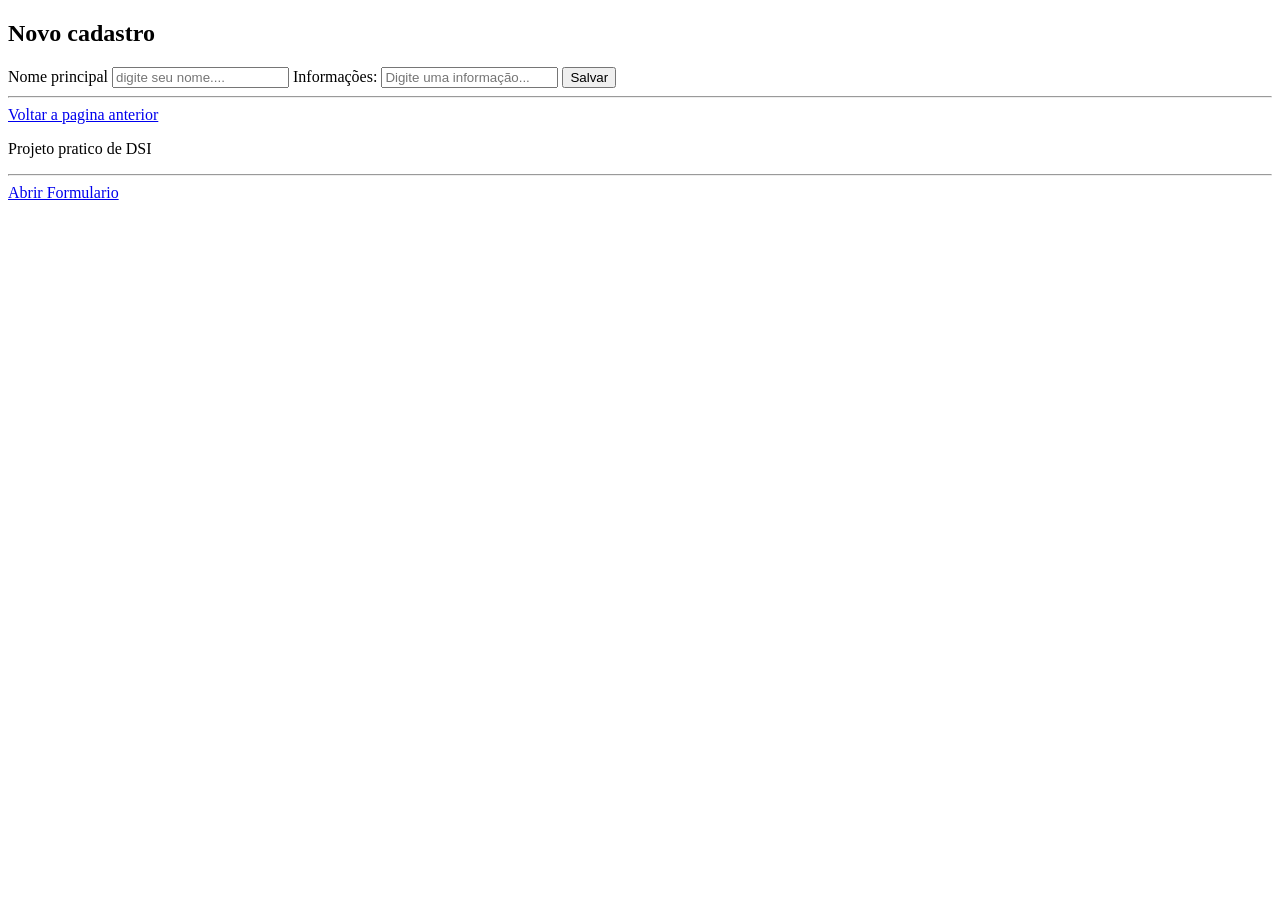
==== 2DS_Noite_Michael/templates/cadastro.html @ 6daaa564 "Add files via upload" ====
<!DOCTYPE html>
<html lang="en">
<head>
    <meta charset="UTF-8">
    <meta name="viewport" content="width=device-width, initial-scale=1.0">
    <title>Document</title>
    <link rel="stylesheet" href="{{ url_for('static', filename='style.css')}}">
</head>
<body>
    <div class="container">
        <h2>Novo cadastro</h2>
        <form action="/salvar" method="post">

            <label for="campo_nome">Nome principal<label>
                <input type="text" id="campo_nome" name="campo_nome" placeholder="digite seu nome...." required>

                <label for="campo_info">Informações:</label>
                <input type="text" id="campo_info"  name="campo_info" placeholder="Digite uma informação..." required>

                <button type="submit">Salvar</button>
        </form>
        <hr>
        <a href="/">Voltar a pagina anterior</a>


        <p>Projeto pratico de DSI</p>
        <hr>
        <a href="/cadastro" class="btn">Abrir Formulario</a> 
    </div>
</body>
</html>
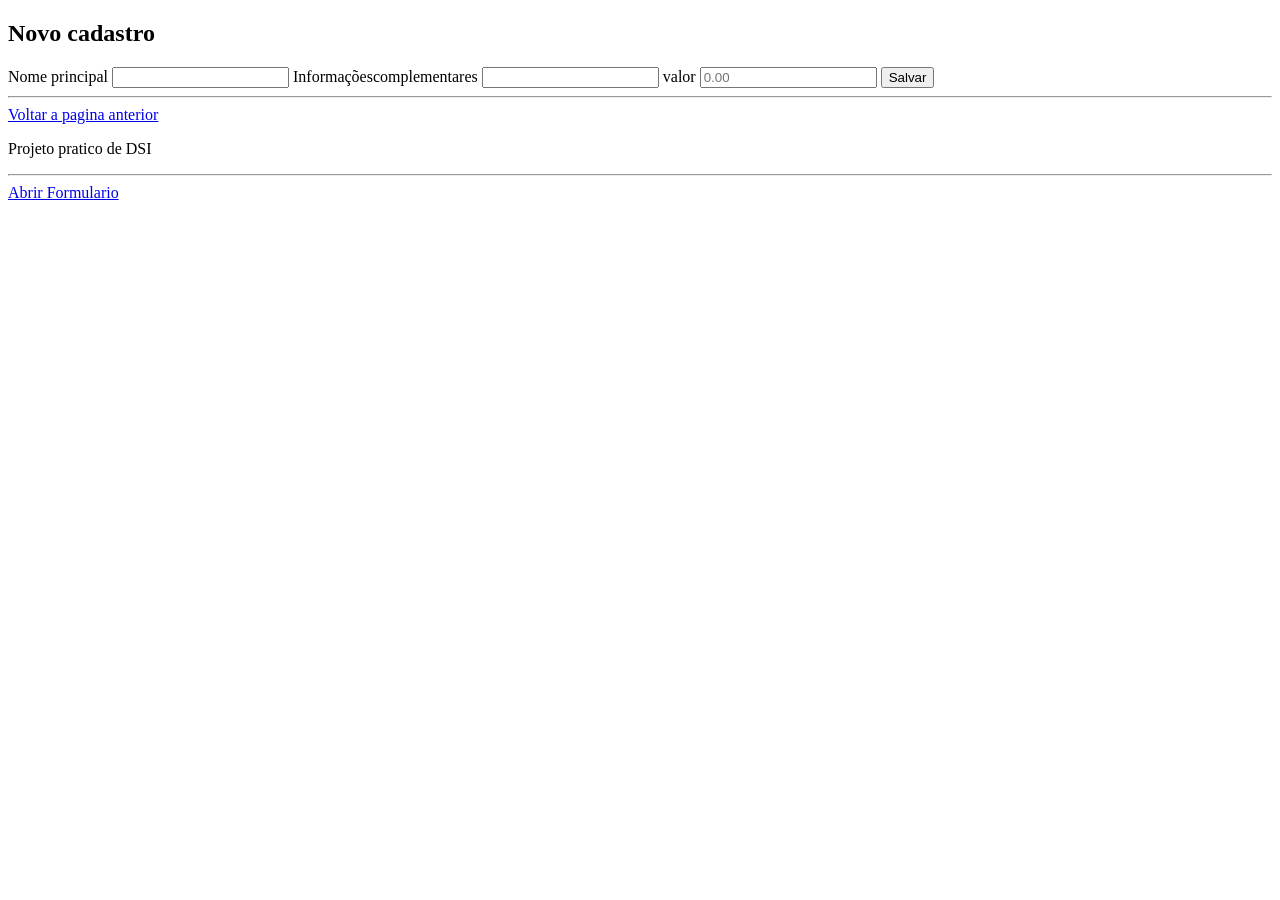
==== commit 276839ef: "Add files via upload" ====
--- a/2DS_Noite_Michael/templates/cadastro.html
+++ b/2DS_Noite_Michael/templates/cadastro.html
@@ -4,19 +4,21 @@
     <meta charset="UTF-8">
     <meta name="viewport" content="width=device-width, initial-scale=1.0">
     <title>Document</title>
-    <link rel="stylesheet" href="{{ url_for('static', filename='style.css')}}">
+    <link rel="stylesheet" href="{{ url_for('static', filename='style.css') }}">
 </head>
 <body>
     <div class="container">
         <h2>Novo cadastro</h2>
         <form action="/salvar" method="post">
 
-            <label for="campo_nome">Nome principal<label>
-                <input type="text" id="campo_nome" name="campo_nome" placeholder="digite seu nome...." required>
+            <label >Nome principal<label>
+                <input type="text"name="campo_nome" required>
 
-                <label for="campo_info">Informações:</label>
-                <input type="text" id="campo_info"  name="campo_info" placeholder="Digite uma informação..." required>
+                <label>Informaçõescomplementares</label>
+                <input type="text" name="campo_info" required>
 
+                    <label for="">valor</label>
+                    <input type="number" name="cam_valor" placeholder="0.00" required>
                 <button type="submit">Salvar</button>
         </form>
         <hr>
